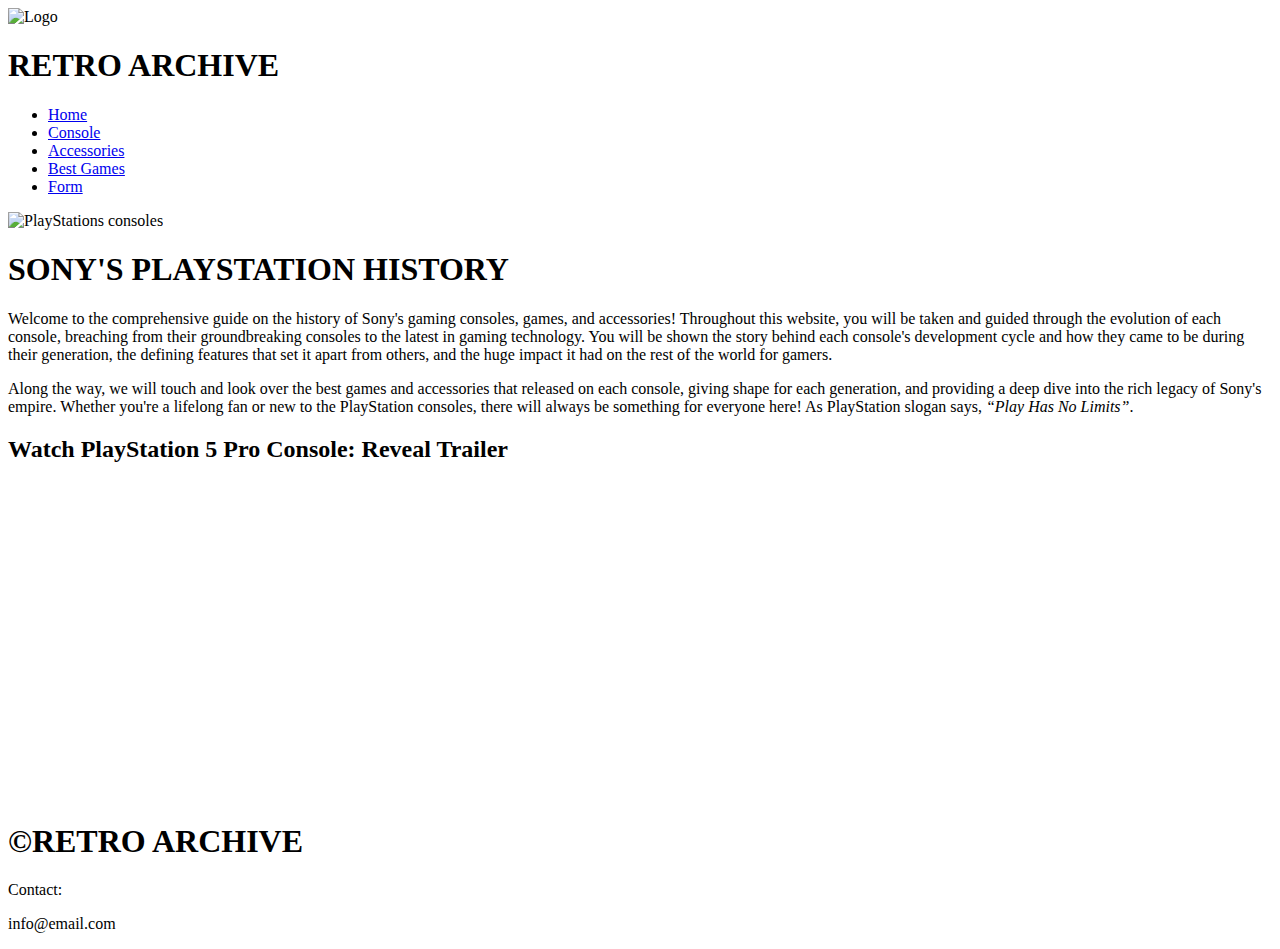
==== index.html @ e41c070d "Add files via upload" ====
<!DOCTYPE html>
<html lang="en">
  <head>
    <title>Retro Arch - Sony's PlayStation History</title>
    <meta charset="utf-8" />
    <meta name="viewport" content="width=device-width, initial-scale=1" />
    <link rel="stylesheet" href="Styles.css">
  </head>
  <!-- Google tag (gtag.js) -->
<script async src="https://www.googletagmanager.com/gtag/js?id=G-Q6RDV38GB0"></script>
<script>
  window.dataLayer = window.dataLayer || [];
  function gtag(){dataLayer.push(arguments);}
  gtag('js', new Date());

  gtag('config', 'G-Q6RDV38GB0');
</script>

  <body>
    <header>
      <img class="logo" src="images/controllerLogo.png" alt="Logo" width="300">
      <h1>RETRO ARCHIVE</h1>
      <nav class="nav-links">
        <ul>
          <li><a href="index.html">Home</a></li>
          <li><a href="console.html">Console</a></li>
          <li><a href="accessories.html">Accessories</a></li>
          <li><a href="bestGames.html">Best Games</a></li>
          <li><a href="form.html">Form</a></li>
        </ul>
      </nav>
    </header>

    <main> <!--Center all Content-->
        <div> <!--title area-->
            <img src="images/playstation-all-consoles-1715963851773.png" alt="PlayStations consoles" width="452" height="209">
            <h1>SONY'S PLAYSTATION HISTORY</h1>
        </div>
        <div> <!--content area-->
            <p>
                Welcome to the comprehensive guide on the history of Sony's gaming consoles, games, and accessories! 
                Throughout this website, you will be taken and guided through the evolution of each console, 
                breaching from their groundbreaking consoles to the latest in gaming technology. You will be shown the story behind 
                each console's development cycle and how they came to be during their generation, the defining features that set it 
                apart from others, and the huge impact it had on the rest of the world for gamers.  
            </p>
            <p>
                Along the way, we will touch and look over the best games and accessories that released on each console, giving shape 
                for each generation, and providing a deep dive into the rich legacy of Sony's empire. Whether you're a lifelong 
                fan or new to the PlayStation consoles, there will always be something for everyone here! As PlayStation slogan 
                says, <em>“Play Has No Limits”</em>.
            </p>
            <h2>Watch PlayStation 5 Pro Console: Reveal Trailer</h2>

            <div> <!-- Embedded YouTube video, Add CSS later on to replace this iframe -->
                <iframe width="560" height="315" 
                    src="https://www.youtube.com/embed/cxXvYJyBlc4?si=SB2fqcm4pcVNs4gC" 
                    title="YouTube video player" 
                    frameborder="0" 
                    allow="accelerometer; autoplay; clipboard-write; encrypted-media; gyroscope; picture-in-picture; web-share" 
                    referrerpolicy="strict-origin-when-cross-origin" 
                    allowfullscreen>
                </iframe>
            </div>
        </div>
    </main>

    <footer>
        <h1>&copy;RETRO ARCHIVE</h1>
        <P>Contact:</P>
        <p>info@email.com</p>
    </footer>
  </body>
</html>
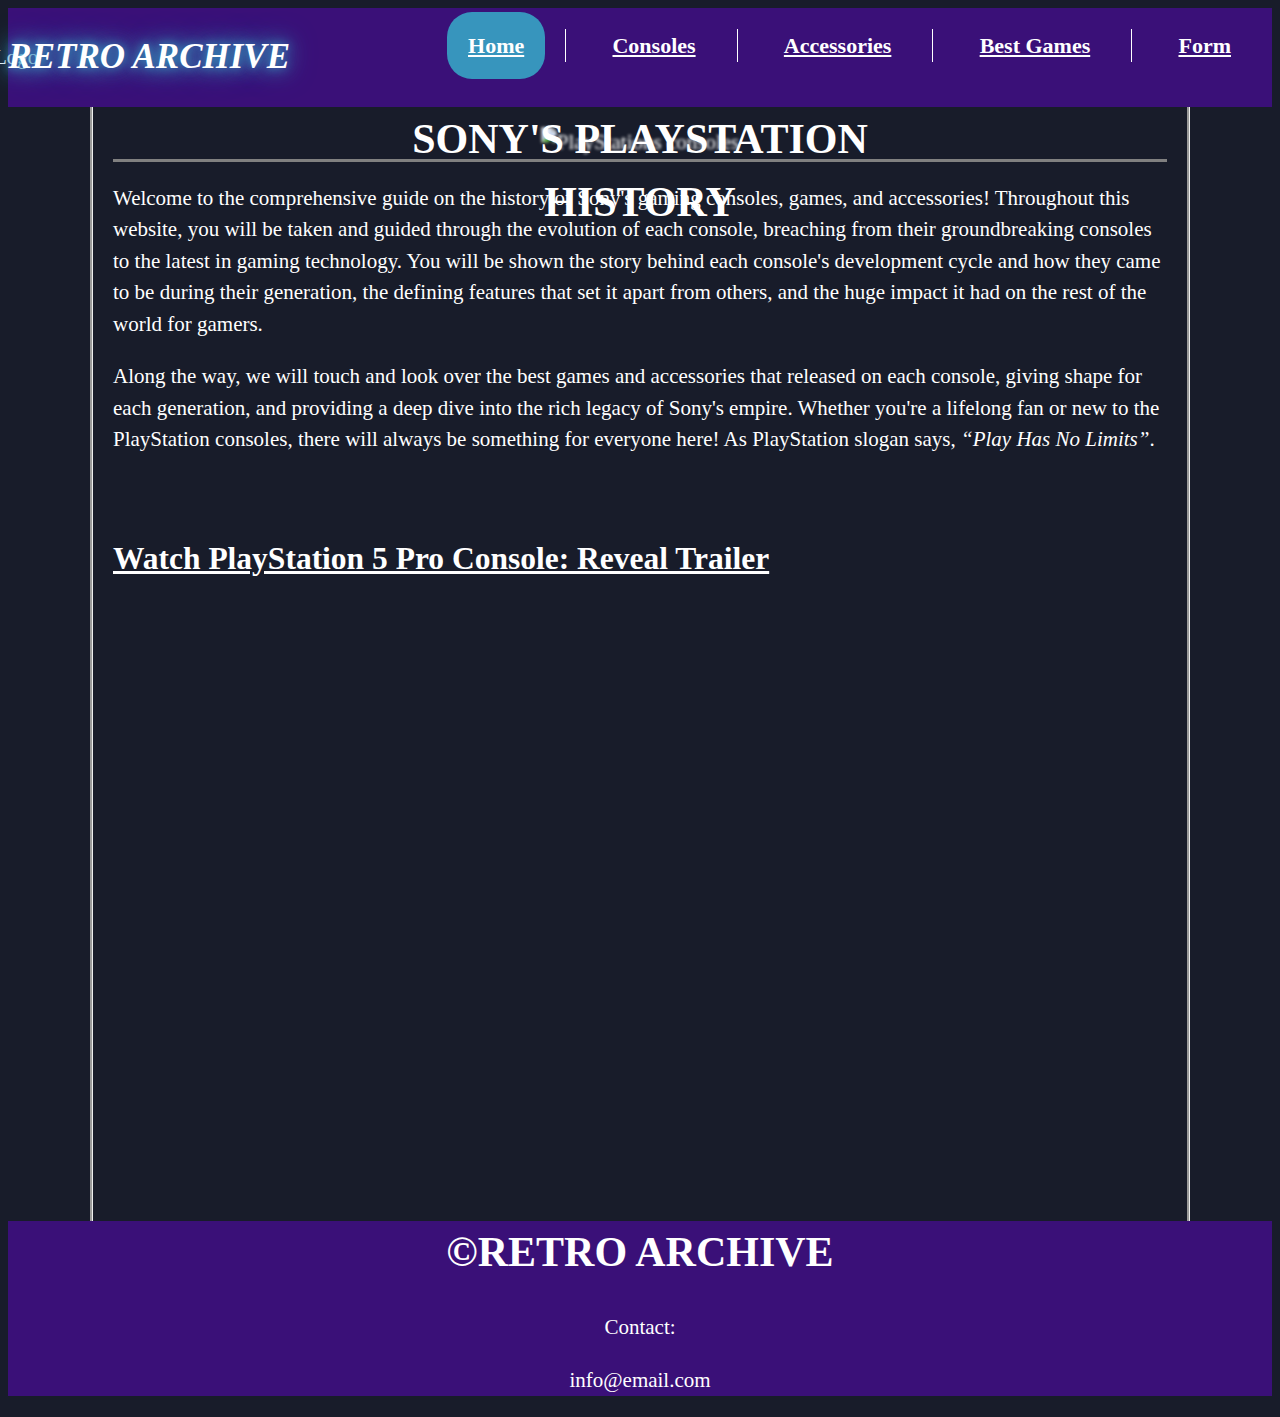
==== commit 75274ac9: "Add files via upload" ====
--- a/index.html
+++ b/index.html
@@ -2,28 +2,31 @@
 <html lang="en">
   <head>
     <title>Retro Arch - Sony's PlayStation History</title>
-    <meta charset="utf-8" />
-    <meta name="viewport" content="width=device-width, initial-scale=1" />
+    <meta charset="utf-8" >
+    <meta name="viewport" content="width=device-width, initial-scale=1" >
     <link rel="stylesheet" href="Styles.css">
+    <link rel="shortcut icon" type="image/x-icon" href="images/favicon.ico" />
+    <!-- Google tag (gtag.js) -->
+    <script async src="https://www.googletagmanager.com/gtag/js?id=G-Q6RDV38GB0"></script>
+    <script>
+      window.dataLayer = window.dataLayer || [];
+      function gtag(){dataLayer.push(arguments);}
+      gtag('js', new Date());
+
+      gtag('config', 'G-Q6RDV38GB0');
+  </script>
   </head>
-  <!-- Google tag (gtag.js) -->
-<script async src="https://www.googletagmanager.com/gtag/js?id=G-Q6RDV38GB0"></script>
-<script>
-  window.dataLayer = window.dataLayer || [];
-  function gtag(){dataLayer.push(arguments);}
-  gtag('js', new Date());
-
-  gtag('config', 'G-Q6RDV38GB0');
-</script>
-
+  
   <body>
     <header>
-      <img class="logo" src="images/controllerLogo.png" alt="Logo" width="300">
-      <h1>RETRO ARCHIVE</h1>
+      <div class="logo">
+        <a href="index.html"><img src="images/controllerLogo.png" alt="Logo" width="200" height="150"></a>
+        <a href="index.html"><h1>RETRO ARCHIVE</h1></a>
+      </div>
       <nav class="nav-links">
         <ul>
-          <li><a href="index.html">Home</a></li>
-          <li><a href="console.html">Console</a></li>
+          <li><a class="active" href="index.html">Home</a></li>
+          <li><a href="console.html">Consoles</a></li>
           <li><a href="accessories.html">Accessories</a></li>
           <li><a href="bestGames.html">Best Games</a></li>
           <li><a href="form.html">Form</a></li>
@@ -32,9 +35,9 @@
     </header>
 
     <main> <!--Center all Content-->
-        <div> <!--title area-->
-            <img src="images/playstation-all-consoles-1715963851773.png" alt="PlayStations consoles" width="452" height="209">
-            <h1>SONY'S PLAYSTATION HISTORY</h1>
+        <div class="title-with-img"> <!--title area-->
+            <img src="images/playstation-all-consoles-1715963851773.png" alt="PlayStations consoles" width="700" height="400">
+            <h1 class="centered">SONY'S PLAYSTATION HISTORY</h1>
         </div>
         <div> <!--content area-->
             <p>
@@ -50,13 +53,13 @@
                 fan or new to the PlayStation consoles, there will always be something for everyone here! As PlayStation slogan 
                 says, <em>“Play Has No Limits”</em>.
             </p>
+            <br>
             <h2>Watch PlayStation 5 Pro Console: Reveal Trailer</h2>
 
-            <div> <!-- Embedded YouTube video, Add CSS later on to replace this iframe -->
+            <div class="video"> <!-- Embedded YouTube video, Add CSS later on to replace this iframe -->
                 <iframe width="560" height="315" 
                     src="https://www.youtube.com/embed/cxXvYJyBlc4?si=SB2fqcm4pcVNs4gC" 
                     title="YouTube video player" 
-                    frameborder="0" 
                     allow="accelerometer; autoplay; clipboard-write; encrypted-media; gyroscope; picture-in-picture; web-share" 
                     referrerpolicy="strict-origin-when-cross-origin" 
                     allowfullscreen>
--- a/Styles.css
+++ b/Styles.css
@@ -0,0 +1,209 @@
+* {
+    box-sizing: border-box;
+}
+
+html {
+    font-family: 'Times New Roman', Times, serif; /* sets the font and its font backups for browser support */
+    line-height: 1.5; /* line spacing */
+    font-size: 21px; /* increases the font size from default throughout the whole html */
+    scroll-behavior: smooth; /* makes jumping to links a smooth scrool and not in an instant */
+}
+
+body {
+    color: white;
+    background-color: #181C2A; /* makes the bg a different color */
+    background-image: url('images/ps-bg-with-opacity.png'); /* adds bg image over the bg color. Works well with the opacity on the img */
+    background-attachment: fixed; /* keeps bg still when scrolling */
+    background-size: cover; /* resizes the bg image to cover the whole site */
+    background-repeat: no-repeat; /* makes the bg image not repeat */
+}
+
+li, a {
+    color: white;
+}
+
+footer {
+    text-align: center;
+    background-color: #3A1078;
+    margin-top: -28px; /* makes footer connect with the bottom of Main */
+}
+
+
+/*--------------------------- Header Section -----------------------------------*/
+header {
+    display: flex; /* aligns items next to each other in flex-box format */
+    justify-content: flex-end; /* sets items to the right/end side */
+    background-color: #3A1078; /* sets the background color of the header */
+}
+
+.logo {
+    display: flex;
+    align-items: center;
+    margin-right: auto; /* sets the logo to the left side */
+}
+
+/* makes logo a link to home page */
+.logo a {
+    color: white; /* sets the color of the title link to white */
+}
+
+.logo img {
+    margin-right: -30px; /* makes img closer to site title */
+    margin-left: -30px; /* makes img closer to left side of the header */
+}
+
+.logo h1 {
+    font-style: italic;
+    font-size: 35px;
+    text-shadow: 0 0 10px #3795BD, 0 0 20px #3795BD, 0 0 30px #3795BD; /* adds a glowing shadow effect to h1 in the logo class */
+}
+
+.logo a {
+    text-decoration: none; /* gets rid of underline */
+}
+
+.nav-links li {
+    list-style: none; /* gets rid of underline */
+    display: inline-block; /* lines up items horizontally next to each other */
+    padding: 0px 20px; /* spcaes out items */
+    font-size: 22px;
+    border-right: 1px solid white; /* shows right border to see separation better */
+}
+
+.nav-links li:last-child {
+    border-right: none; /* gets rid of right border for the last item in the list */
+}
+
+.nav-links ul li a {
+    color: white;
+    font-weight: bold;
+    transition: all 0.3s ease 0s; /* delays the color transition when hovering */
+    padding: 1rem; /* better spacing between each link */
+    text-align: center;
+}
+
+.nav-links ul li a:hover:not(.active) { /* only does this when you hover over the non-current pages */
+    background-color: #1f024a; /* makes hover bg color blueish */
+    border-radius: 25px; /* rounded corners */
+}
+
+.active {
+    background-color: #3795BD; /* changes the bg color of the current page in the navigation bar */
+    border-radius: 25px;
+}
+
+
+/*----------------------------- Main Section -------------------------------- */
+main {
+    max-width: 1100px; /* Set the maximum width of the main content */
+    margin: 0 auto;    /* Center Main horizontally */
+    padding: 20px;     /* Optional: add padding for spacing */
+    background-color: #181C2A;
+    border-style: groove; /* shows side borders */
+    border-top-style: hidden; /* hides the top of the border */
+    border-bottom-style: hidden; /* hides the bottom of the border */
+}
+
+main h2 {
+    text-decoration: underline; /* adds underline to all h2 headings */
+}
+
+/*----------table of contents----------*/
+.toc ul {
+    margin-left: 10px; /* aligns the the entire list more to the right */
+}
+
+.toc ul li, a {
+    color: #3795BD;
+}
+
+.toc a:hover {
+    color:#6caeca /* makes text lighter when hovering over */
+}
+
+#ps1, #ps2, #ps3, #ps4, #ps5, #eyetoy, #psvr, #pscam, #ff7, #gta, #lou, #msp, #gow {
+    scroll-margin-top: 30px; /* gives spacing when jumping to that section from anchor links */
+}
+
+.center-heading{ /* will change the alignment of h2 on best games page */
+    text-align: center;
+}
+
+
+/*--------------images-----------------*/
+.text-wrap-container {
+    overflow: hidden; /* makes sure that the image does not overlap onto the next paragraph */
+}
+
+.float-left { /* places image to the left */
+    float: left;
+    border-radius: 20px;
+    margin-right: 15px;
+    margin-bottom: 15px; /* spacing below text */
+    margin-top: 25px; /* lines up with text */
+}
+
+.float-right { /* places image to the right */
+    float: right;
+    border-radius: 20px;
+    margin-left: 15px;
+    margin-bottom: 15px;
+    margin-top: 25px;
+}
+
+.img-center { /* places image in the center */
+    display: block;
+    margin-left: auto;
+    margin-right: auto;
+    margin-bottom: 70px;
+    border-radius: 20px;
+}
+
+
+/*------------ title areas -------------*/
+.title-with-img {
+    position: relative;
+    text-align: center;
+    color: white;
+    border-bottom: 3px solid gray;
+}
+.title-with-img img {
+    filter: blur(1.5px); /* blurs the image */
+}
+.centered {
+    position: absolute;
+    top: 50%;
+    left: 50%;
+    transform: translate(-50%, -50%);
+}
+
+.title-without-img {
+    text-align: center;
+    border-bottom: 3px solid gray;
+    font-size: larger;
+}
+
+/*------------- Video --------------------*/
+.video {
+    position: relative;
+    width: 100%;
+    overflow: hidden;
+    padding-top: 56.25%; /* 16:9 Aspect Ratio */
+}
+
+.video iframe { /* makes the iframe responsive */
+    position: absolute;
+    top: 0;
+    left: 0;
+    bottom: 0;
+    right: 0;
+    width: 100%;
+    height: 100%;
+    border: none;
+}
+
+
+/*---------------- Form ---------------------*/
+.poll-box form fieldset {
+    background-color: #131577; /* changes the background color of the poll fieldset */
+}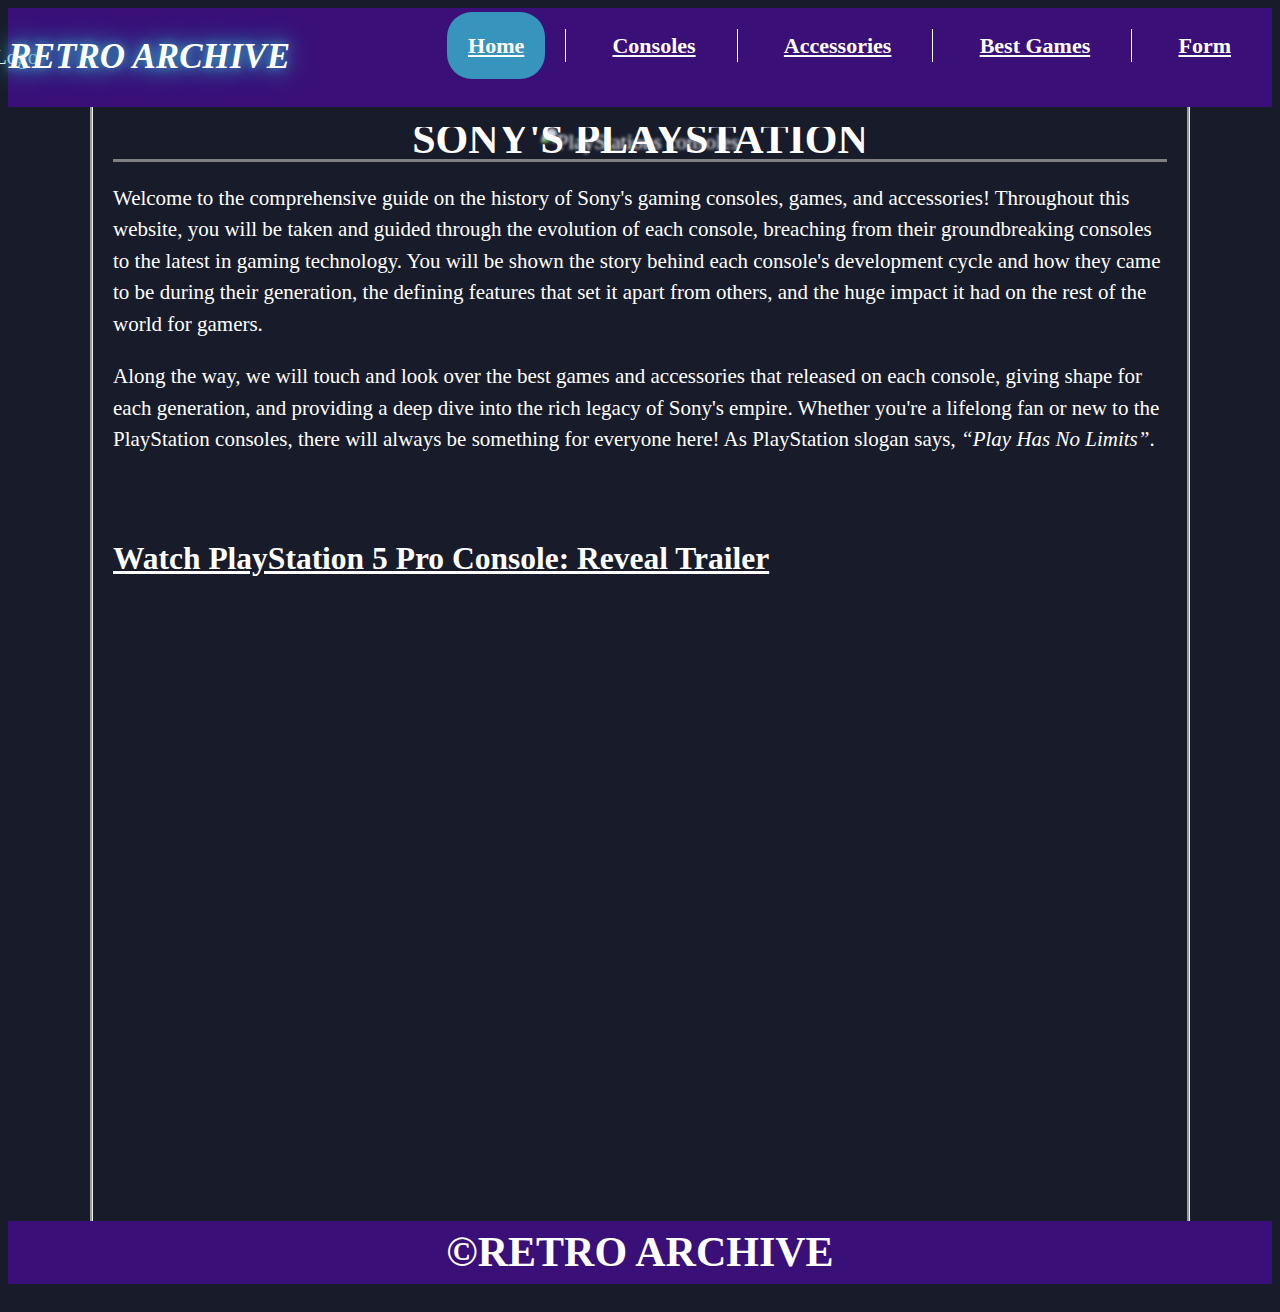
==== commit 088e5db0: "Add files via upload" ====
--- a/index.html
+++ b/index.html
@@ -70,8 +70,6 @@
 
     <footer>
         <h1>&copy;RETRO ARCHIVE</h1>
-        <P>Contact:</P>
-        <p>info@email.com</p>
     </footer>
   </body>
 </html>--- a/Styles.css
+++ b/Styles.css
@@ -157,6 +157,8 @@
     margin-right: auto;
     margin-bottom: 70px;
     border-radius: 20px;
+    width: 60%; /* responsive image */
+    height: 60%; /* responsive image */
 }
 
 
@@ -166,9 +168,13 @@
     text-align: center;
     color: white;
     border-bottom: 3px solid gray;
+    overflow: hidden; /* when resizing, text won't go over border line */
 }
 .title-with-img img {
     filter: blur(1.5px); /* blurs the image */
+    border-radius: 20px;
+    width: 70%; /* responsive image */
+    height: 70%; /* responsive image */
 }
 .centered {
     position: absolute;
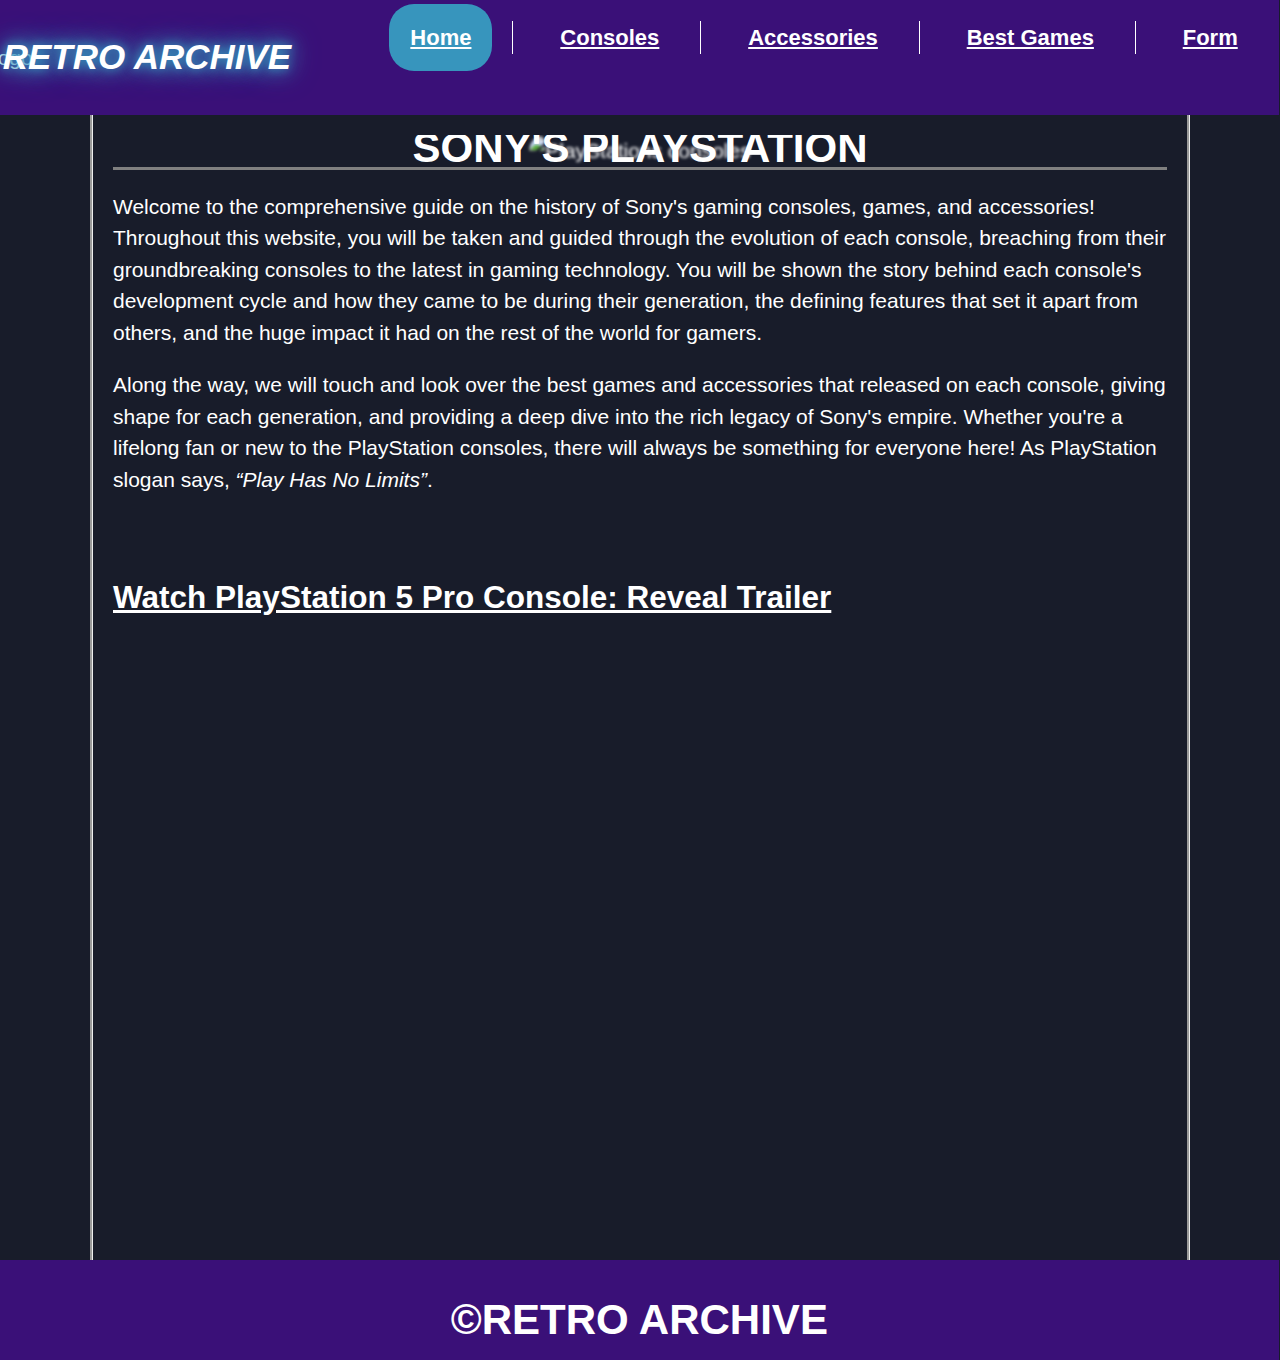
==== commit 59486125: "Add files via upload" ====
--- a/index.html
+++ b/index.html
@@ -14,7 +14,7 @@
       gtag('js', new Date());
 
       gtag('config', 'G-Q6RDV38GB0');
-  </script>
+    </script>
   </head>
   
   <body>
--- a/Styles.css
+++ b/Styles.css
@@ -3,10 +3,10 @@
 }
 
 html {
-    font-family: 'Times New Roman', Times, serif; /* sets the font and its font backups for browser support */
     line-height: 1.5; /* line spacing */
     font-size: 21px; /* increases the font size from default throughout the whole html */
     scroll-behavior: smooth; /* makes jumping to links a smooth scrool and not in an instant */
+    font-family: 'Segoe UI', Tahoma, Geneva, Verdana, sans-serif; /* sets the font and its font backups for browser support */
 }
 
 body {
@@ -16,24 +16,40 @@
     background-attachment: fixed; /* keeps bg still when scrolling */
     background-size: cover; /* resizes the bg image to cover the whole site */
     background-repeat: no-repeat; /* makes the bg image not repeat */
+    height: 100%;
+    margin: 0; /* used here to make sure that there is no spacing above the top of the header*/
+}
+
+/* Trick to make footer stay at bottom of the viewport: */
+body {
+    position: relative;
+}
+  
+body::after {
+    content: '';
+    display: block;
+    height: 100px; /* Set same as footer's height */
+}
+
+footer {
+    text-align: center;
+    background-color: #3A1078;
+    width: 99.9%; /* makes sure to not overlap with right side bar of browser */
+    position: absolute;
+    bottom: 0;
+    height: 100px;
 }
 
 li, a {
     color: white;
 }
-
-footer {
-    text-align: center;
-    background-color: #3A1078;
-    margin-top: -28px; /* makes footer connect with the bottom of Main */
-}
-
 
 /*--------------------------- Header Section -----------------------------------*/
 header {
     display: flex; /* aligns items next to each other in flex-box format */
     justify-content: flex-end; /* sets items to the right/end side */
     background-color: #3A1078; /* sets the background color of the header */
+    width: 99.9%; /* makes sure to not overlap with right side bar of browser */
 }
 
 .logo {
@@ -65,9 +81,10 @@
 .nav-links li {
     list-style: none; /* gets rid of underline */
     display: inline-block; /* lines up items horizontally next to each other */
-    padding: 0px 20px; /* spcaes out items */
+    padding: 0px 20px; /* spaces out items */
     font-size: 22px;
     border-right: 1px solid white; /* shows right border to see separation better */
+    margin-bottom: 40px; /* when screen is zoomed in, makes sure the buttons do not overlap with each other */
 }
 
 .nav-links li:last-child {
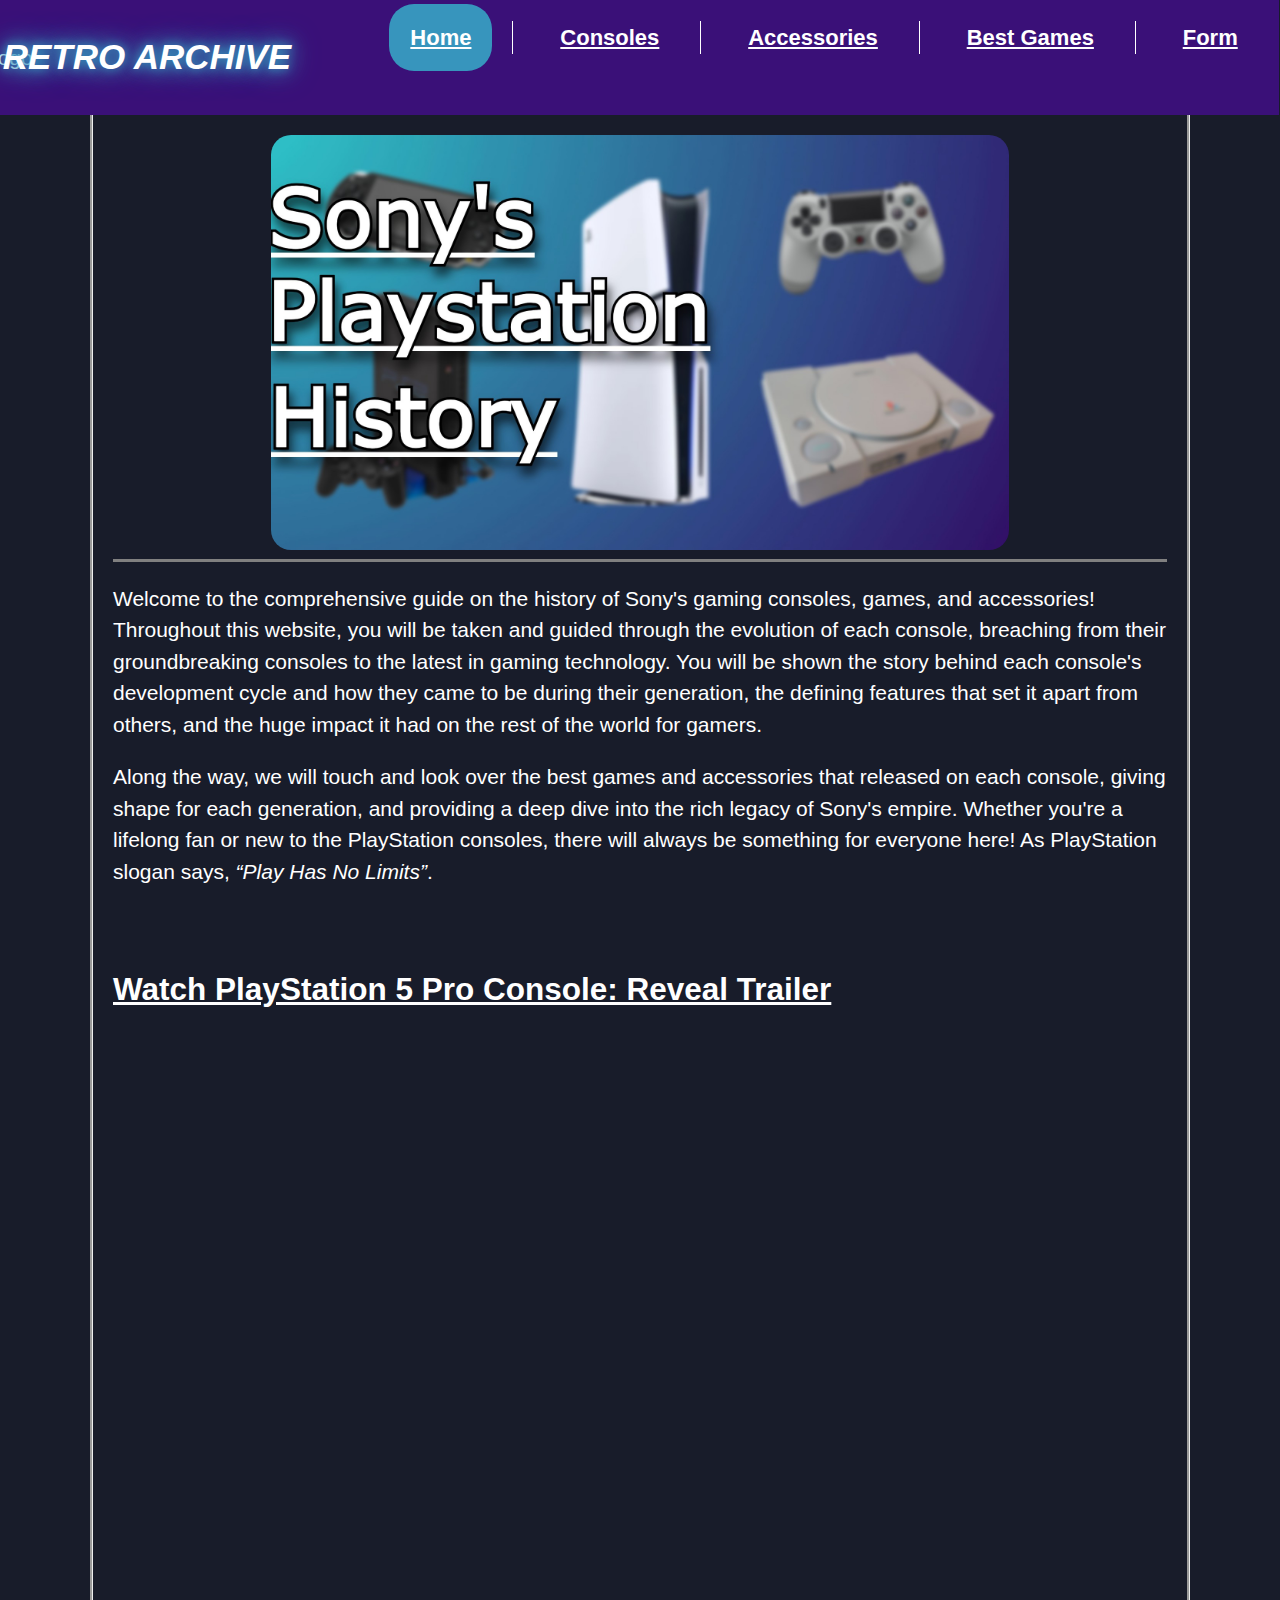
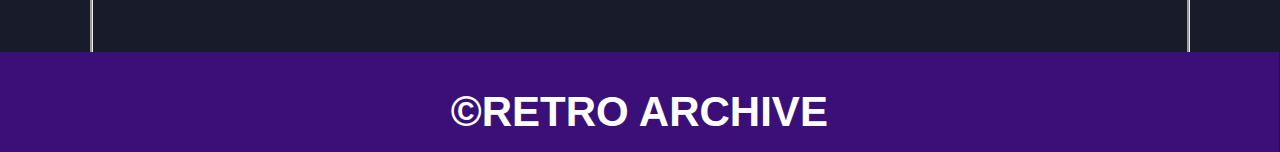
==== commit 68ca2de2: "Add files via upload" ====
--- a/index.html
+++ b/index.html
@@ -36,8 +36,7 @@
 
     <main> <!--Center all Content-->
         <div class="title-with-img"> <!--title area-->
-            <img src="images/playstation-all-consoles-1715963851773.png" alt="PlayStations consoles" width="700" height="400">
-            <h1 class="centered">SONY'S PLAYSTATION HISTORY</h1>
+            <img src="images/playstation-all-consoles-1715963851773.jpg" alt="PlayStations consoles" width="700" height="400">
         </div>
         <div> <!--content area-->
             <p>
--- a/Styles.css
+++ b/Styles.css
@@ -3,10 +3,10 @@
 }
 
 html {
+    font-family: 'Segoe UI', Tahoma, Geneva, Verdana, sans-serif; /* sets the font and its font backups for browser support */
     line-height: 1.5; /* line spacing */
     font-size: 21px; /* increases the font size from default throughout the whole html */
     scroll-behavior: smooth; /* makes jumping to links a smooth scrool and not in an instant */
-    font-family: 'Segoe UI', Tahoma, Geneva, Verdana, sans-serif; /* sets the font and its font backups for browser support */
 }
 
 body {
@@ -183,21 +183,13 @@
 .title-with-img {
     position: relative;
     text-align: center;
-    color: white;
     border-bottom: 3px solid gray;
     overflow: hidden; /* when resizing, text won't go over border line */
 }
 .title-with-img img {
-    filter: blur(1.5px); /* blurs the image */
     border-radius: 20px;
     width: 70%; /* responsive image */
     height: 70%; /* responsive image */
-}
-.centered {
-    position: absolute;
-    top: 50%;
-    left: 50%;
-    transform: translate(-50%, -50%);
 }
 
 .title-without-img {
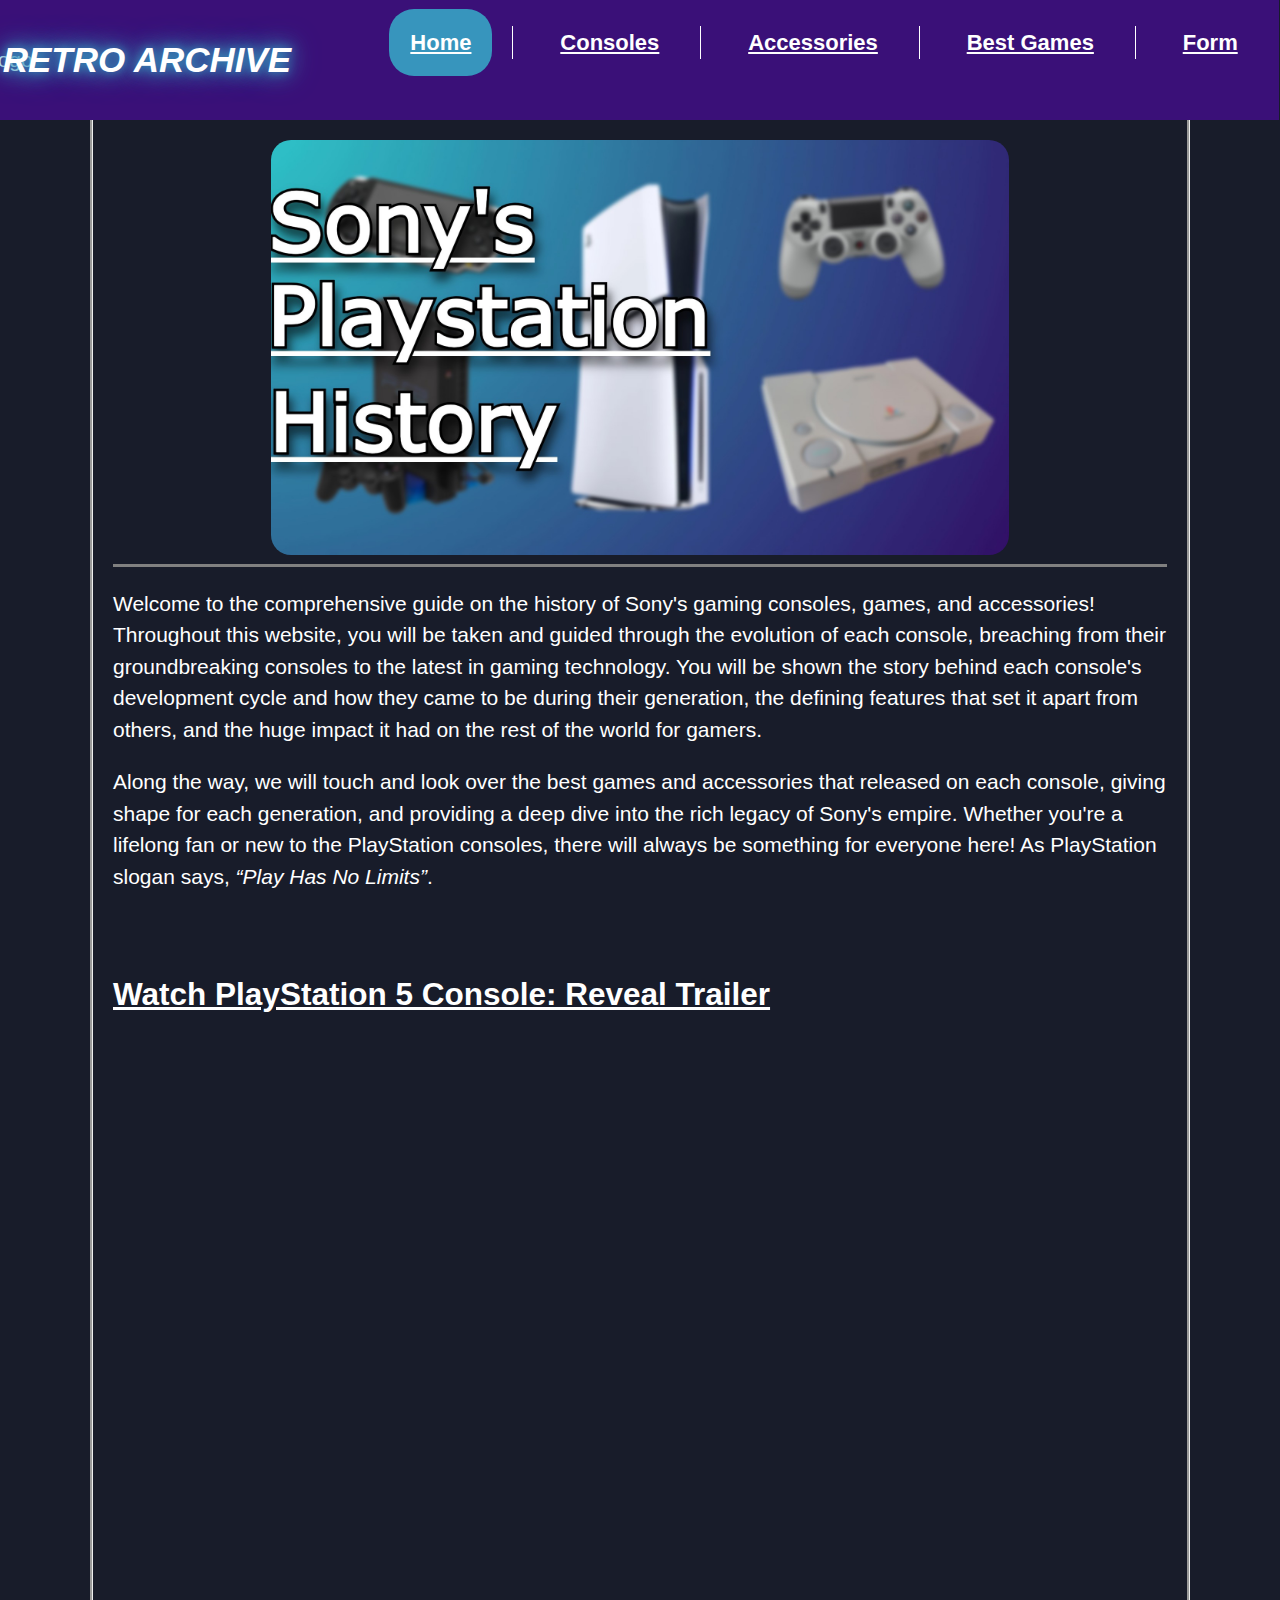
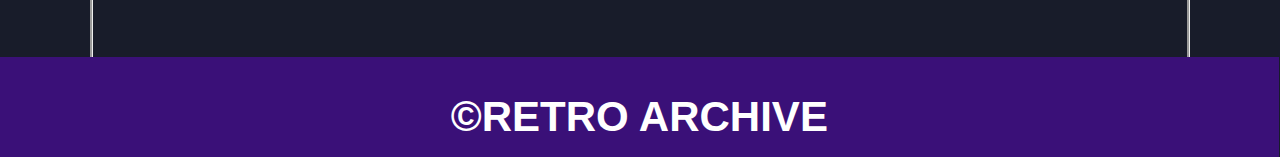
==== commit 62da5997: "Add files via upload" ====
--- a/index.html
+++ b/index.html
@@ -5,7 +5,7 @@
     <meta charset="utf-8" >
     <meta name="viewport" content="width=device-width, initial-scale=1" >
     <link rel="stylesheet" href="Styles.css">
-    <link rel="shortcut icon" type="image/x-icon" href="images/favicon.ico" />
+    <link rel="shortcut icon" type="image/x-icon" href="images/favicon.ico" >
     <!-- Google tag (gtag.js) -->
     <script async src="https://www.googletagmanager.com/gtag/js?id=G-Q6RDV38GB0"></script>
     <script>
@@ -53,7 +53,7 @@
                 says, <em>“Play Has No Limits”</em>.
             </p>
             <br>
-            <h2>Watch PlayStation 5 Pro Console: Reveal Trailer</h2>
+            <h2>Watch PlayStation 5 Console: Reveal Trailer</h2>
 
             <div class="video"> <!-- Embedded YouTube video, Add CSS later on to replace this iframe -->
                 <iframe width="560" height="315" 
--- a/Styles.css
+++ b/Styles.css
@@ -7,6 +7,8 @@
     line-height: 1.5; /* line spacing */
     font-size: 21px; /* increases the font size from default throughout the whole html */
     scroll-behavior: smooth; /* makes jumping to links a smooth scrool and not in an instant */
+    margin: 0; /* resets margin of html */
+    padding: 0; /* resets padding of html */
 }
 
 body {
@@ -16,10 +18,12 @@
     background-attachment: fixed; /* keeps bg still when scrolling */
     background-size: cover; /* resizes the bg image to cover the whole site */
     background-repeat: no-repeat; /* makes the bg image not repeat */
+    background-position: center; /* centers background image */
     height: 100%;
     margin: 0; /* used here to make sure that there is no spacing above the top of the header*/
 }
 
+/* -------------------Trick--------------------------------- */
 /* Trick to make footer stay at bottom of the viewport: */
 body {
     position: relative;
@@ -30,6 +34,7 @@
     display: block;
     height: 100px; /* Set same as footer's height */
 }
+/* --------------------------------------------------------- */
 
 footer {
     text-align: center;
@@ -42,6 +47,10 @@
 
 li, a {
     color: white;
+}
+
+#ps4 ul li {
+    margin-bottom: 20px; /* adds spacing below each list */
 }
 
 /*--------------------------- Header Section -----------------------------------*/
@@ -85,6 +94,7 @@
     font-size: 22px;
     border-right: 1px solid white; /* shows right border to see separation better */
     margin-bottom: 40px; /* when screen is zoomed in, makes sure the buttons do not overlap with each other */
+    margin-top: 5px; /* spacing from the top of the list */
 }
 
 .nav-links li:last-child {
@@ -125,26 +135,71 @@
     text-decoration: underline; /* adds underline to all h2 headings */
 }
 
+.center-heading{ /* will change the alignment of h2 on best games page */
+    text-align: center;
+}
+
+
 /*----------table of contents----------*/
-.toc ul {
-    margin-left: 10px; /* aligns the the entire list more to the right */
-}
-
-.toc ul li, a {
-    color: #3795BD;
-}
-
-.toc a:hover {
-    color:#6caeca /* makes text lighter when hovering over */
-}
-
 #ps1, #ps2, #ps3, #ps4, #ps5, #eyetoy, #psvr, #pscam, #ff7, #gta, #lou, #msp, #gow {
     scroll-margin-top: 30px; /* gives spacing when jumping to that section from anchor links */
 }
 
-.center-heading{ /* will change the alignment of h2 on best games page */
-    text-align: center;
-}
+/* Dropdown Button */
+.dropbtn {
+    background-color: #3498DB;
+    color: white;
+    padding: 25px;
+    font-size: 21px;
+    border: none;
+    cursor: pointer;
+    border-radius: 5px;
+  }
+  
+  /* Dropdown button on hover & focus */
+  .dropbtn:hover, .dropbtn:focus {
+    background-color: #074974;
+  }
+  
+  /* The container <div> - needed to position the dropdown content */
+  .dropdown {
+    position: relative;
+    display: inline-block;
+  }
+  
+  /* Dropdown Content (Hidden by Default) */
+  .dropdown-content {
+    display: none;
+    position: relative;
+    background-color: #f1f1f1;
+    min-width: 160px;
+    box-shadow: 0px 8px 16px 0px rgba(0,0,0,0.2);
+    z-index: 1;
+    border-radius: 5px;
+  }
+
+  .dropbtn, .dropdown-content { /* adds spacing from the left */
+    margin-left: 10px;
+}
+  
+  /* Links inside the dropdown */
+  .dropdown-content a {
+    color: black;
+    padding: 12px 50px;
+    display: block;
+    transition: all 0.3s ease 0s; /* smooth transition when hovering over anchor elements */
+  }
+  
+  /* Change color of dropdown links on hover */
+  .dropdown-content a:hover {
+    background-color: gray;
+    color: white;
+    font-size: larger;
+}
+  
+  /* Show the dropdown menu (use JS to add this class to the .dropdown-content container when the user clicks on the dropdown button) */
+  .show {display:block;}
+
 
 
 /*--------------images-----------------*/
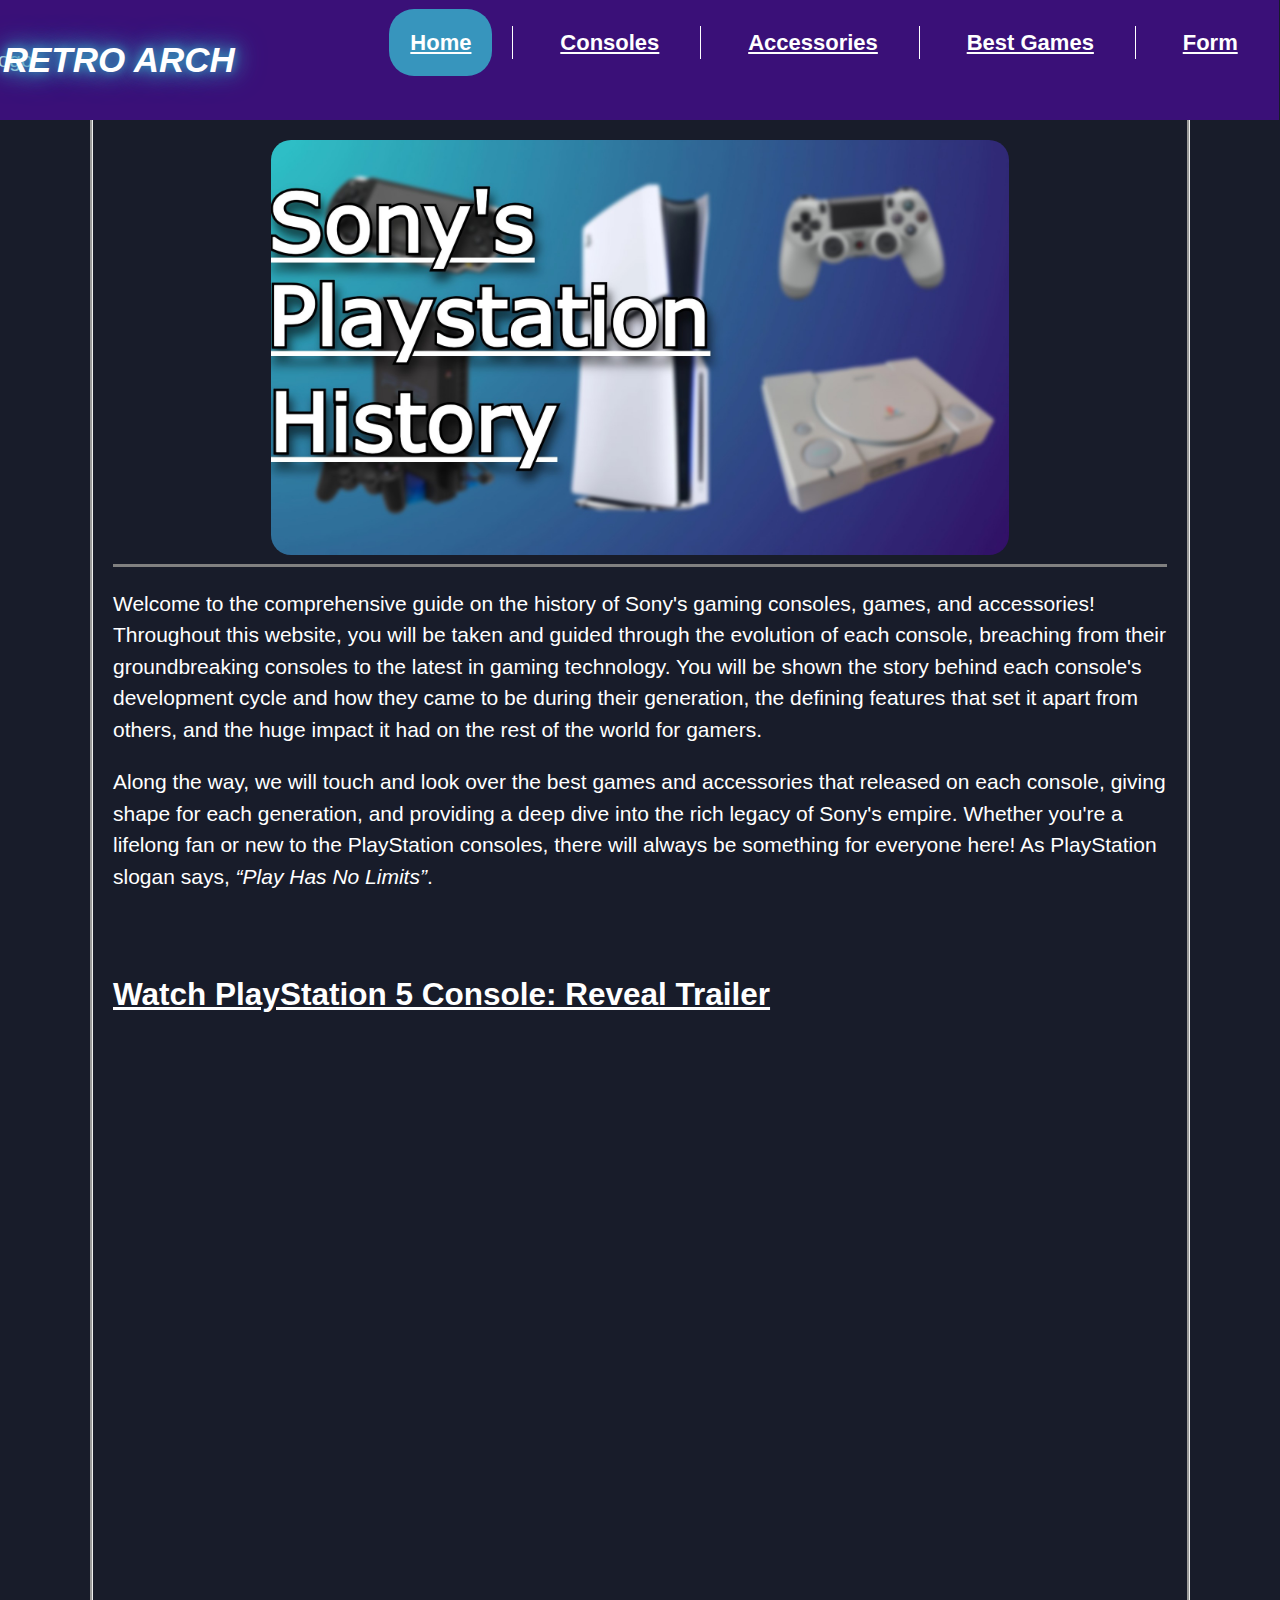
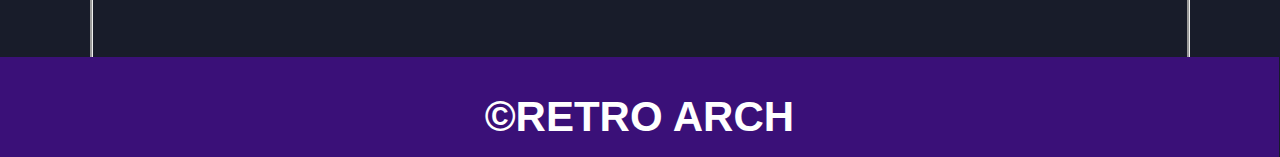
==== commit ab1a1224: "Add files via upload" ====
--- a/index.html
+++ b/index.html
@@ -21,7 +21,7 @@
     <header>
       <div class="logo">
         <a href="index.html"><img src="images/controllerLogo.png" alt="Logo" width="200" height="150"></a>
-        <a href="index.html"><h1>RETRO ARCHIVE</h1></a>
+        <a href="index.html"><h1>RETRO ARCH</h1></a>
       </div>
       <nav class="nav-links">
         <ul>
@@ -68,7 +68,7 @@
     </main>
 
     <footer>
-        <h1>&copy;RETRO ARCHIVE</h1>
+        <h1>&copy;RETRO ARCH</h1>
     </footer>
   </body>
 </html>--- a/Styles.css
+++ b/Styles.css
@@ -145,12 +145,17 @@
     scroll-margin-top: 30px; /* gives spacing when jumping to that section from anchor links */
 }
 
+#toc {
+    color: #5cc0f9;
+}
+
 /* Dropdown Button */
 .dropbtn {
-    background-color: #3498DB;
-    color: white;
-    padding: 25px;
+    background-color: #0074D9;
+    color: #FFFFFF;
+    padding: 25px 35px;
     font-size: 21px;
+    font-weight: bold;
     border: none;
     cursor: pointer;
     border-radius: 5px;
@@ -158,7 +163,7 @@
   
   /* Dropdown button on hover & focus */
   .dropbtn:hover, .dropbtn:focus {
-    background-color: #074974;
+    background-color: #01457f;
   }
   
   /* The container <div> - needed to position the dropdown content */
